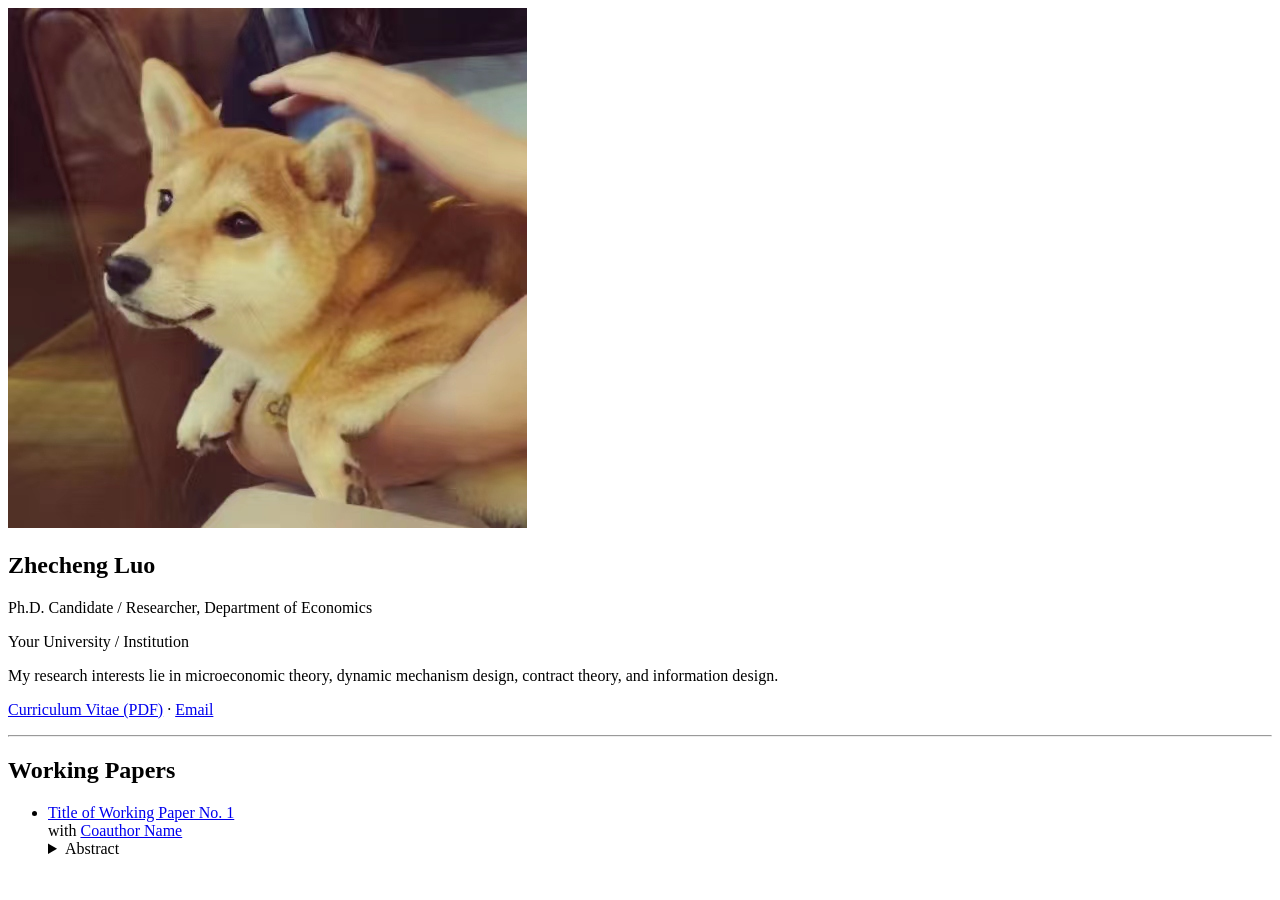
==== index.html @ 07c526ed "Update index.html" ====
<!DOCTYPE html>
<html lang="en">
<head>
  <meta charset="UTF-8">
  <meta name="viewport" content="width=device-width, initial-scale=1.0">
  <title>Zhecheng Luo</title>
  <link rel="stylesheet" href="style.css">
</head>
<body>
  <main class="container">
    
    <!-- Basic Information Part -->
    <section class="basic-info">
      <div class="photo-col">
        <img src="photo.jpg" alt="Zhecheng Luo">
      </div>
      <div class="details-col">
        <h1>Zhecheng Luo</h1>
        <p class="affiliation">Ph.D. Candidate / Researcher, Department of Economics</p>
        <p class="institution">Your University / Institution</p>
        <p class="bio">
          My research interests lie in microeconomic theory, dynamic mechanism design, contract theory, and information design.
        </p>
        <p class="links">
          <a href="CV.pdf" target="_blank">Curriculum Vitae (PDF)</a>
          <span class="sep">&middot;</span>
          <a href="mailto:your.email@institution.edu">Email</a>
        </p>
      </div>
    </section>

    <hr>

    <!-- Research Part -->
    <section class="research">
      <h2>Working Papers</h2>
      <ul class="paper-list">
        <li>
          <div class="paper-title">
            <a href="Working_paper_No1.pdf" target="_blank">Title of Working Paper No. 1</a>
          </div>
          <div class="paper-meta">
            with <a href="https://coauthor-website.edu" target="_blank">Coauthor Name</a>
          </div>
          <details class="abstract">
            <summary>Abstract</summary>
            <p>Paste the abstract of your working paper here.</p>
          </details>
        </li>
      </ul>
    </section>

  </main>
</body>
</html>
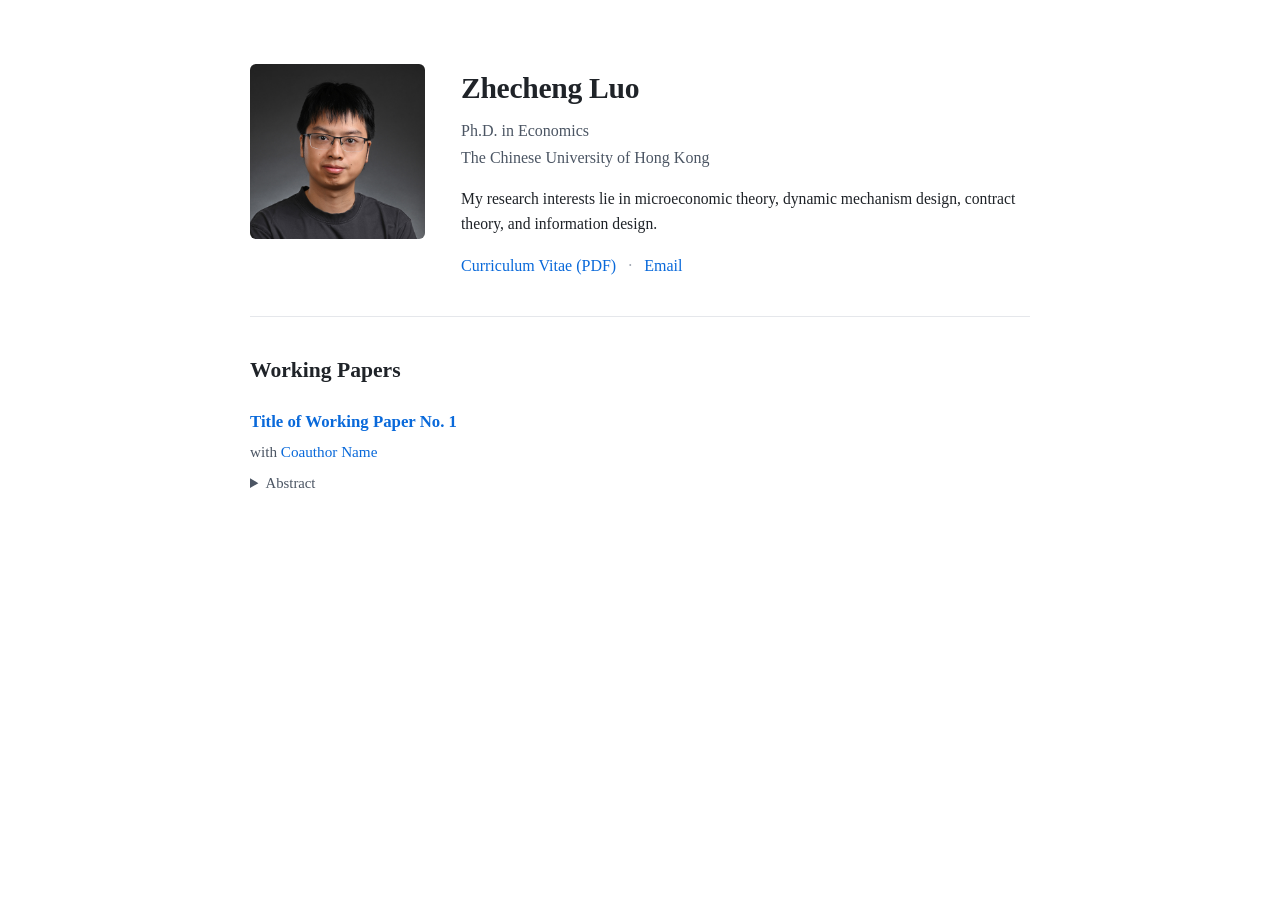
==== commit eecf9293: "Update index.html" ====
--- a/index.html
+++ b/index.html
@@ -16,15 +16,15 @@
       </div>
       <div class="details-col">
         <h1>Zhecheng Luo</h1>
-        <p class="affiliation">Ph.D. Candidate / Researcher, Department of Economics</p>
-        <p class="institution">Your University / Institution</p>
+        <p class="affiliation">Ph.D. in Economics</p>
+        <p class="institution">The Chinese University of Hong Kong</p>
         <p class="bio">
           My research interests lie in microeconomic theory, dynamic mechanism design, contract theory, and information design.
         </p>
         <p class="links">
           <a href="CV.pdf" target="_blank">Curriculum Vitae (PDF)</a>
           <span class="sep">&middot;</span>
-          <a href="mailto:your.email@institution.edu">Email</a>
+          <a href="mailto:luozhecheng@link.cuhk.edu.hk">Email</a>
         </p>
       </div>
     </section>
--- a/style.css
+++ b/style.css
@@ -0,0 +1,125 @@
+* {
+  box-sizing: border-box;
+  margin: 0;
+  padding: 0;
+}
+
+body {
+  font-family: -apple-system, BlinkMacSystemFont, "Segoe UI", Roboto, Georgia, serif;
+  color: #1f2328;
+  background-color: #ffffff;
+  line-height: 1.65;
+  padding: 4rem 1.5rem;
+}
+
+.container {
+  max-width: 780px;
+  margin: 0 auto;
+}
+
+/* Basic Information Part */
+.basic-info {
+  display: flex;
+  align-items: flex-start;
+  gap: 2.25rem;
+}
+
+.photo-col img {
+  width: 175px;
+  height: auto;
+  border-radius: 6px;
+  display: block;
+}
+
+.details-col h1 {
+  font-size: 1.85rem;
+  font-weight: 600;
+  margin-bottom: 0.35rem;
+  letter-spacing: -0.01em;
+}
+
+.affiliation, .institution {
+  color: #4b5563;
+  font-size: 1rem;
+}
+
+.bio {
+  margin-top: 0.9rem;
+  margin-bottom: 1rem;
+  font-size: 0.98rem;
+}
+
+.links a, .paper-title a, .paper-meta a {
+  color: #0969da;
+  text-decoration: none;
+}
+
+.links a:hover, .paper-title a:hover, .paper-meta a:hover {
+  text-decoration: underline;
+}
+
+.sep {
+  margin: 0 0.5rem;
+  color: #9ca3af;
+}
+
+hr {
+  border: none;
+  border-top: 1px solid #e5e7eb;
+  margin: 2.25rem 0;
+}
+
+/* Research Part */
+.research h2 {
+  font-size: 1.35rem;
+  font-weight: 600;
+  margin-bottom: 1.25rem;
+}
+
+.paper-list {
+  list-style: none;
+}
+
+.paper-list li {
+  margin-bottom: 1.5rem;
+}
+
+.paper-title {
+  font-size: 1.05rem;
+  font-weight: 600;
+}
+
+.paper-meta {
+  font-size: 0.95rem;
+  color: #4b5563;
+  margin-top: 0.2rem;
+}
+
+.abstract {
+  margin-top: 0.4rem;
+  font-size: 0.92rem;
+  color: #374151;
+}
+
+.abstract summary {
+  cursor: pointer;
+  color: #4b5563;
+  user-select: none;
+}
+
+.abstract p {
+  margin-top: 0.5rem;
+  padding-left: 0.75rem;
+  border-left: 2px solid #e5e7eb;
+}
+
+/* Stack vertically on narrow mobile screens */
+@media (max-width: 600px) {
+  .basic-info {
+    flex-direction: column;
+    gap: 1.25rem;
+  }
+  .photo-col img {
+    width: 140px;
+  }
+}
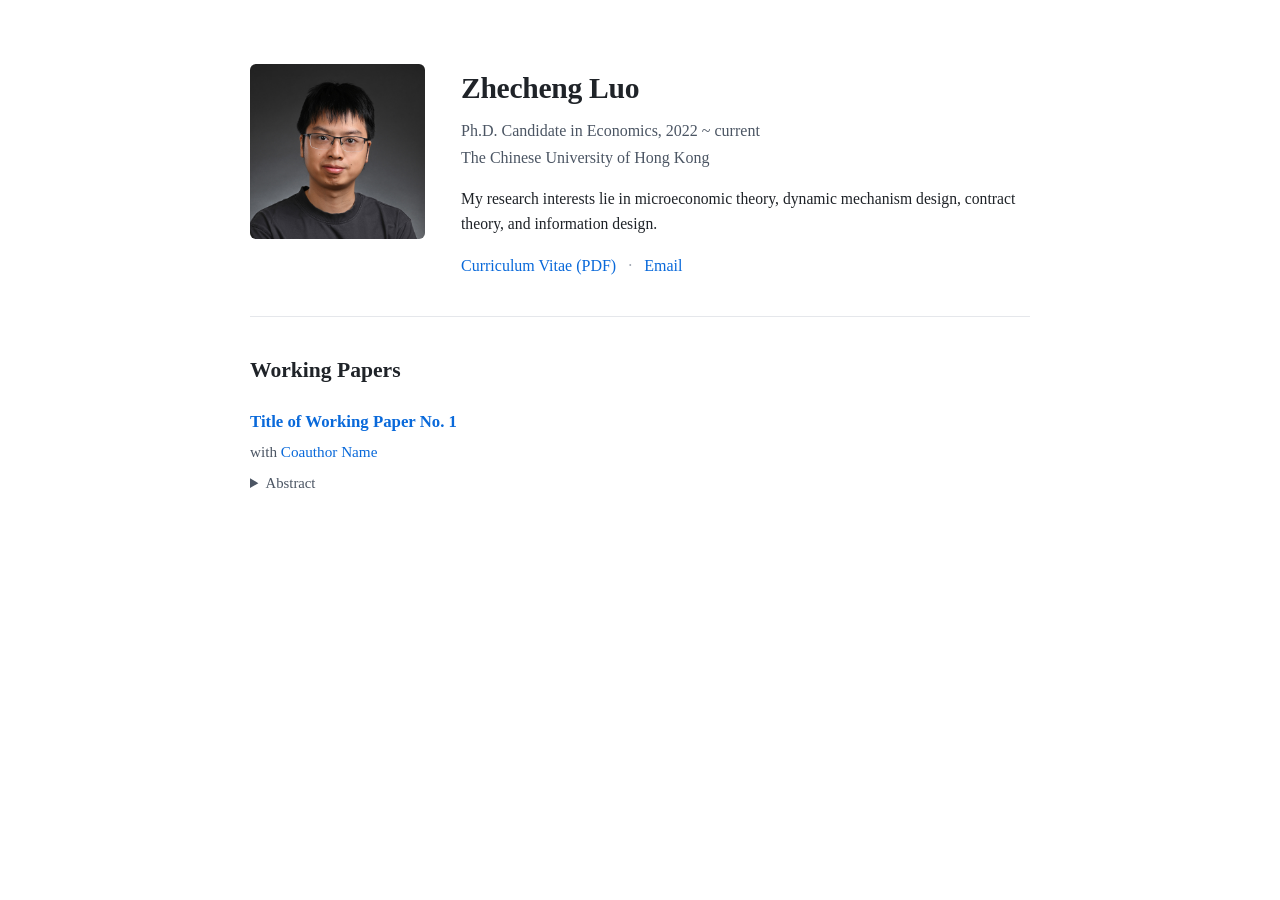
==== commit 8ab49e08: "Update index.html" ====
--- a/index.html
+++ b/index.html
@@ -16,7 +16,7 @@
       </div>
       <div class="details-col">
         <h1>Zhecheng Luo</h1>
-        <p class="affiliation">Ph.D. in Economics</p>
+        <p class="affiliation">Ph.D. Candidate in Economics, 2022 ~ current</p>
         <p class="institution">The Chinese University of Hong Kong</p>
         <p class="bio">
           My research interests lie in microeconomic theory, dynamic mechanism design, contract theory, and information design.
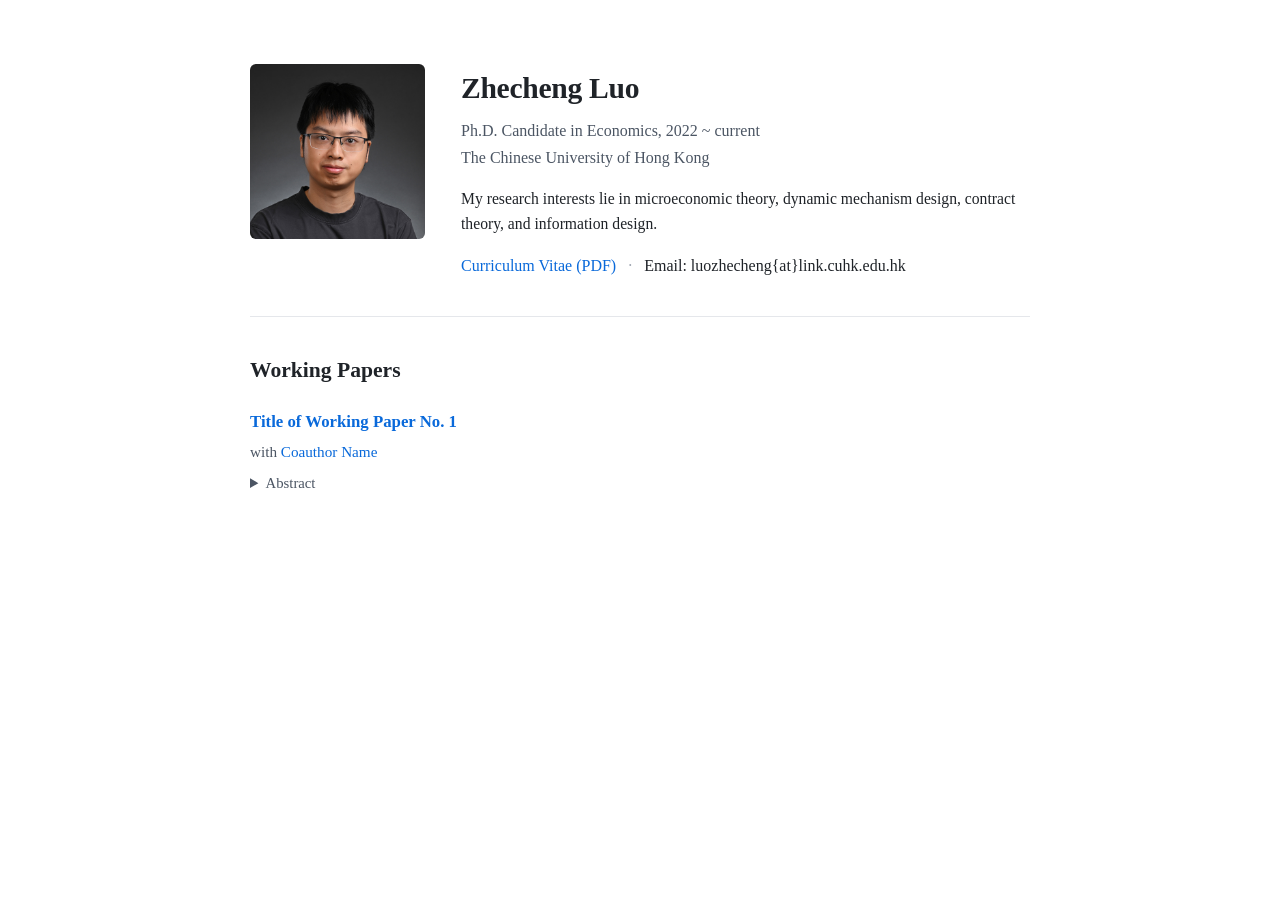
==== commit afb0db97: "Update index.html" ====
--- a/index.html
+++ b/index.html
@@ -24,7 +24,7 @@
         <p class="links">
           <a href="CV.pdf" target="_blank">Curriculum Vitae (PDF)</a>
           <span class="sep">&middot;</span>
-          <a href="mailto:luozhecheng@link.cuhk.edu.hk">Email</a>
+          <span>Email: luozhecheng{at}link.cuhk.edu.hk</span>
         </p>
       </div>
     </section>
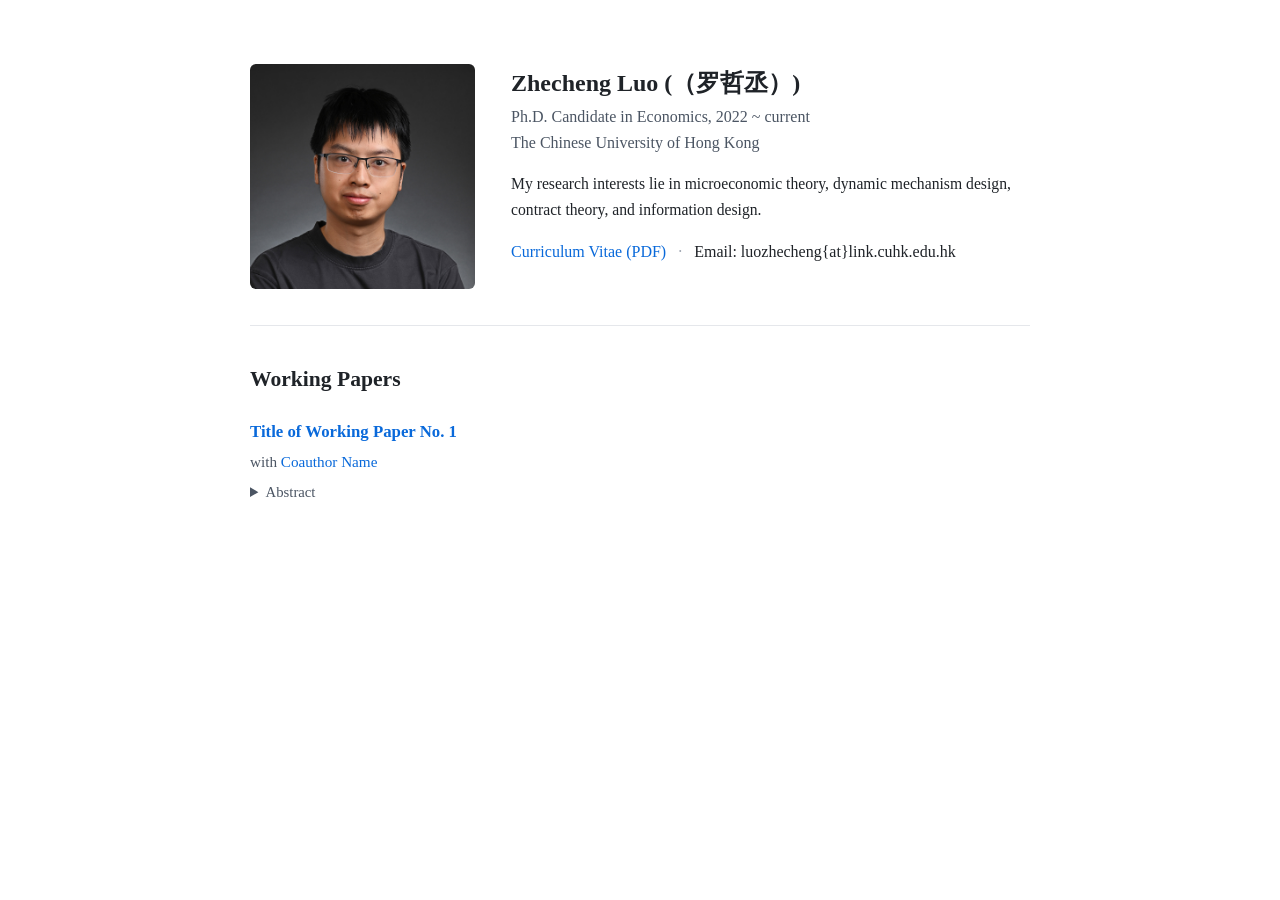
==== commit faa11b57: "Update index.html" ====
--- a/index.html
+++ b/index.html
@@ -15,7 +15,7 @@
         <img src="photo.jpg" alt="Zhecheng Luo">
       </div>
       <div class="details-col">
-        <h1>Zhecheng Luo</h1>
+        <h1>Zhecheng Luo (（罗哲丞）)</h1>
         <p class="affiliation">Ph.D. Candidate in Economics, 2022 ~ current</p>
         <p class="institution">The Chinese University of Hong Kong</p>
         <p class="bio">
--- a/style.css
+++ b/style.css
@@ -20,22 +20,20 @@
 /* Basic Information Part */
 .basic-info {
   display: flex;
-  align-items: flex-start;
+  align-items: stretch;
   gap: 2.25rem;
 }
 
+.photo-col {
+  flex-shrink: 0;
+}
+
 .photo-col img {
-  width: 175px;
-  height: auto;
+  height: 100%;
+  max-height: 225px;
+  width: auto;
   border-radius: 6px;
   display: block;
-}
-
-.details-col h1 {
-  font-size: 1.85rem;
-  font-weight: 600;
-  margin-bottom: 0.35rem;
-  letter-spacing: -0.01em;
 }
 
 .affiliation, .institution {
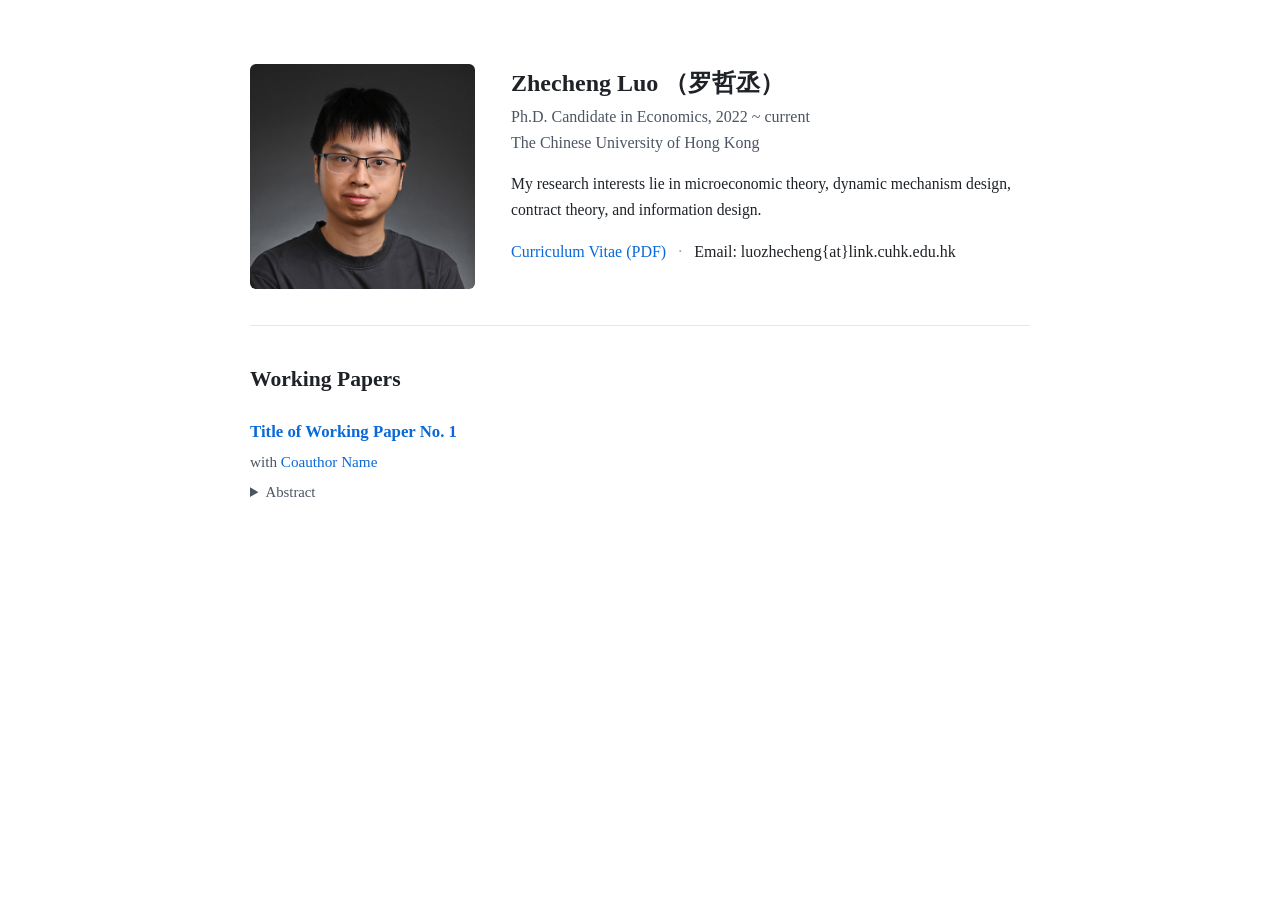
==== commit e47547fa: "Update index.html" ====
--- a/index.html
+++ b/index.html
@@ -15,7 +15,7 @@
         <img src="photo.jpg" alt="Zhecheng Luo">
       </div>
       <div class="details-col">
-        <h1>Zhecheng Luo (（罗哲丞）)</h1>
+        <h1>Zhecheng Luo （罗哲丞）</h1>
         <p class="affiliation">Ph.D. Candidate in Economics, 2022 ~ current</p>
         <p class="institution">The Chinese University of Hong Kong</p>
         <p class="bio">
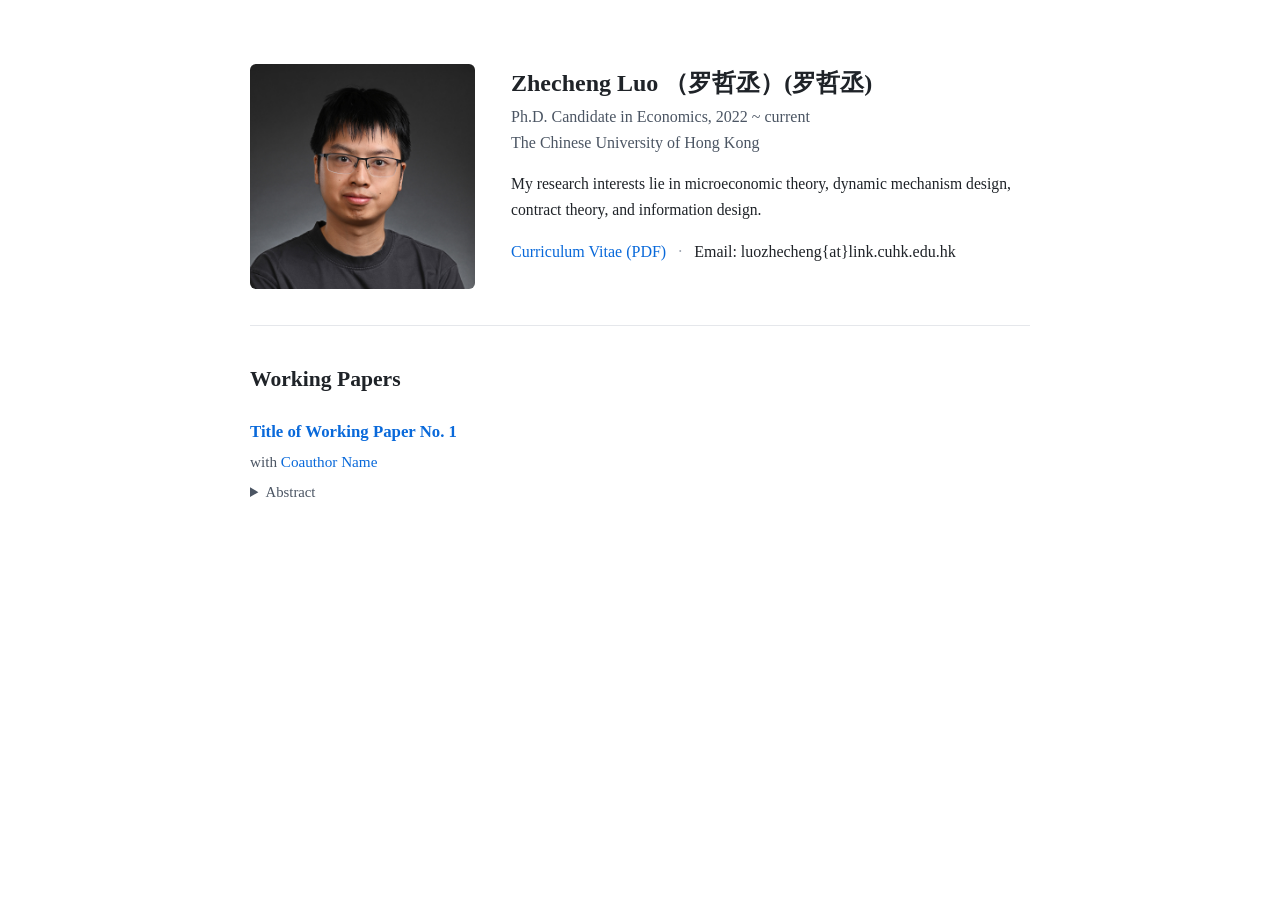
==== commit d90afa9a: "Update index.html" ====
--- a/index.html
+++ b/index.html
@@ -15,7 +15,7 @@
         <img src="photo.jpg" alt="Zhecheng Luo">
       </div>
       <div class="details-col">
-        <h1>Zhecheng Luo （罗哲丞）</h1>
+        <h1>Zhecheng Luo （罗哲丞）(罗哲丞)</h1>
         <p class="affiliation">Ph.D. Candidate in Economics, 2022 ~ current</p>
         <p class="institution">The Chinese University of Hong Kong</p>
         <p class="bio">
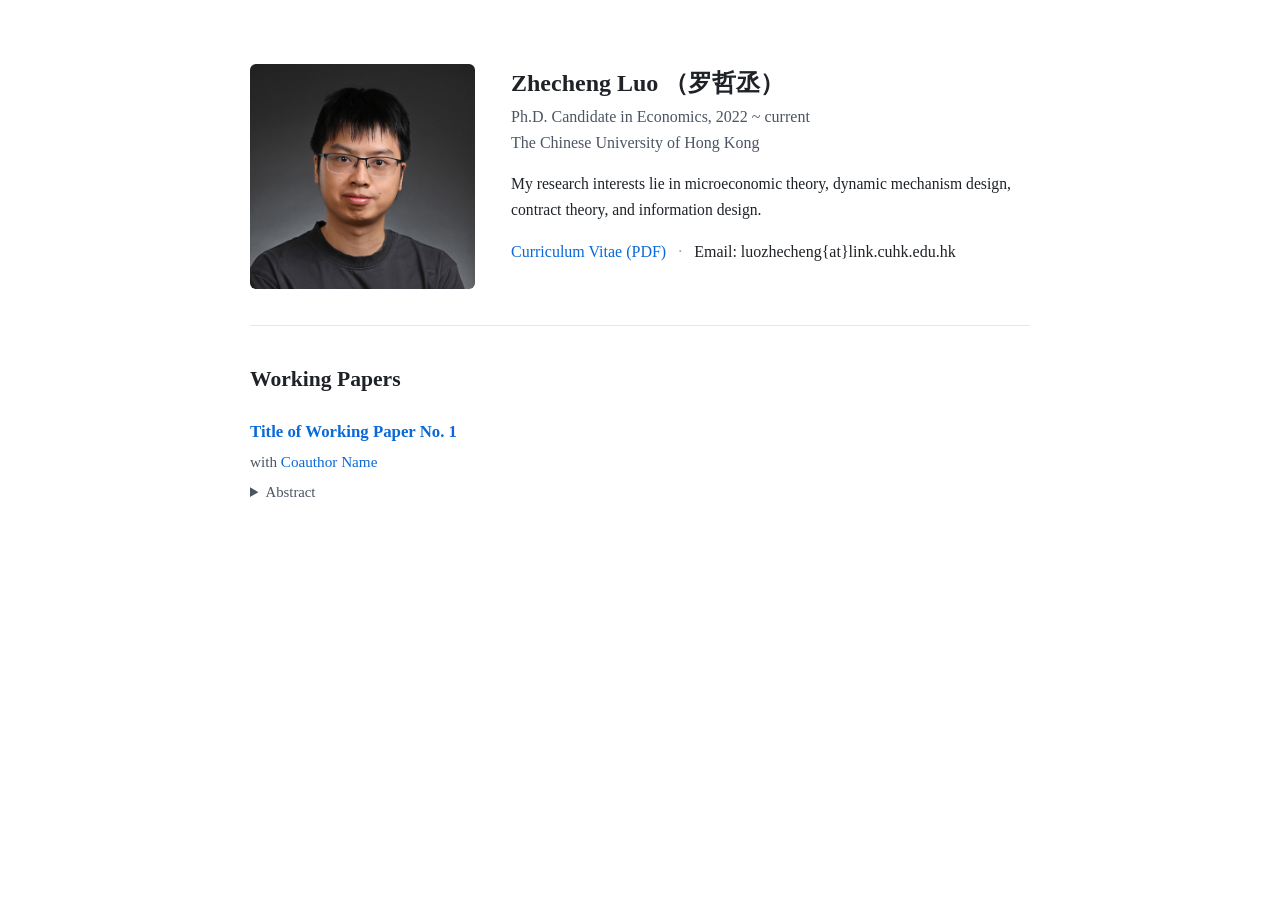
==== commit 7e468deb: "Update index.html" ====
--- a/index.html
+++ b/index.html
@@ -15,7 +15,7 @@
         <img src="photo.jpg" alt="Zhecheng Luo">
       </div>
       <div class="details-col">
-        <h1>Zhecheng Luo （罗哲丞）(罗哲丞)</h1>
+        <h1>Zhecheng Luo （罗哲丞）</h1>
         <p class="affiliation">Ph.D. Candidate in Economics, 2022 ~ current</p>
         <p class="institution">The Chinese University of Hong Kong</p>
         <p class="bio">
